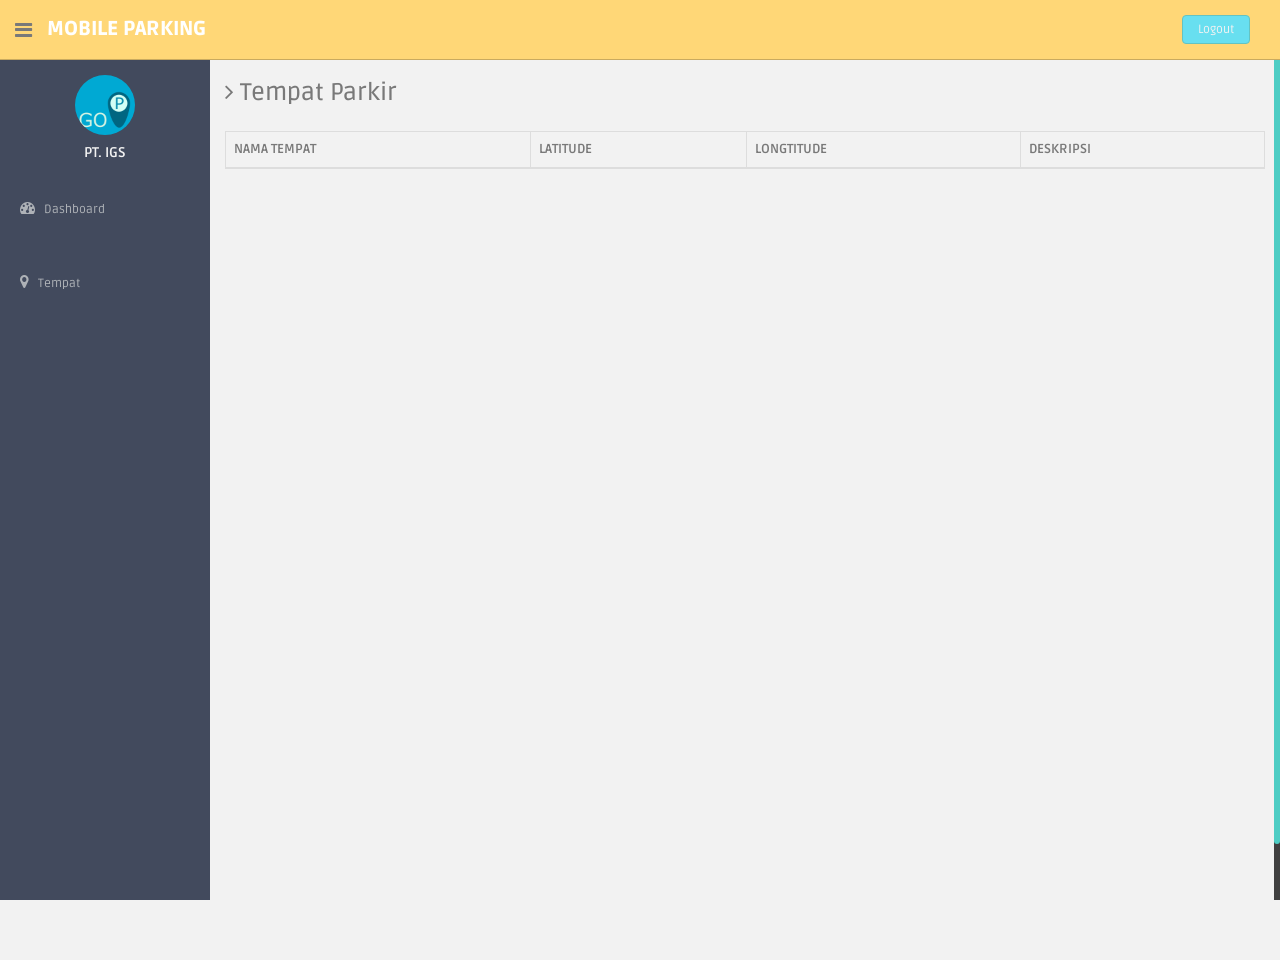
==== index.html @ 45304a5b "First Commit" ====
<!DOCTYPE html>
<html lang="en">
    <head>
        <meta charset="utf-8">
        <meta name="viewport" content="width=device-width, initial-scale=1.0">
        <meta name="description" content="">
        <meta name="author" content="PT. IGS">
        <meta name="keyword" content="Mobile Parking, Mobile, Parking">
        <title>Mobile Parking</title>
        <link href="assets/css/bootstrap.css" rel="stylesheet">
        <link href="assets/font-awesome/css/font-awesome.css" rel="stylesheet" />
        <link href="assets/css/style.css" rel="stylesheet">
        <link href="assets/css/style-responsive.css" rel="stylesheet">
        <link href="components/sweetalert/dist/sweetalert.css" rel="stylesheet">
    </head>

    <body ng-app="mobile_parking">
        <section id="container" >
            <!--header start-->
            <div ng-include="'templates/layout/header.html'"></div>
            <!--header end-->

            <!--sidebar start-->
            <div ng-include="'templates/layout/sidebar.html'"></div>
            <!--sidebar end-->

            <!-- **********************************************************************************************************************************************************
            MAIN CONTENT
            *********************************************************************************************************************************************************** -->
            <!--main content start-->
            <section id="main-content">
                <section class="wrapper site-min-height" ui-view="">
                    
                </section><! --/wrapper -->
            </section><!-- /MAIN CONTENT -->

            <!--main content end-->
        </section>

        <!-- js placed at the end of the document so the pages load faster -->
        <script src="assets/js/jquery.js"></script>
        <script src="components/angular/angular.min.js"></script>
        <script src="components/sweetalert/dist/sweetalert.min.js"></script>
        <script src="components/sweetalert/dist/sweetalert-dev.js"></script>
        <script src="components/angular/angular-ui-router.js"></script>
        <script src="components/angular/angular-resource.min.js"></script>
        <script src="components/angular-animate/angular-animate.min.js"></script>
        <script src="assets/js/bootstrap.min.js"></script>
        <script src="assets/js/jquery-ui-1.9.2.custom.min.js"></script>
        <script src="assets/js/jquery.ui.touch-punch.min.js"></script>
        
        <script src="scripts/app.js"></script>
        <script src="scripts/controllers/HomeControllers.js"></script>
        <script src="scripts/services/HomeServices.js"></script>
        
        <script class="include" type="text/javascript" src="assets/js/jquery.dcjqaccordion.2.7.js"></script>
        <script src="assets/js/jquery.scrollTo.min.js"></script>
        <script src="assets/js/jquery.nicescroll.js" type="text/javascript"></script>
        <script src="assets/js/common-scripts.js"></script>
    </body>
</html>
---- assets/css/style.css ----
/*
Template Name: DASHGUM FREE - Bootstrap 3.2 Admin Theme
Template Version: 1.0
Author: Carlos Alvarez
Website: http://blacktie.co
Premium: http://www.gridgum.com
*/

/* Import fonts */
@import url(http://fonts.googleapis.com/css?family=Ruda:400,700,900);

/* BASIC THEME CONFIGURATION */
body {
    color: #797979;
	background: #f2f2f2;
    font-family: 'Ruda', sans-serif;
    padding: 0px !important;
    margin: 0px !important;
    font-size:13px;
}

ul li {
    list-style: none;
}

a, a:hover, a:focus {
    text-decoration: none;
    outline: none;
}
::selection {

    background: #68dff0;
    color: #fff;
}
::-moz-selection {
    background: #68dff0;
    color: #fff;
}

#container {
    width: 100%;
    height: 100%;
}

/* Bootstrap Modifications */
.modal-header {
	background: #68dff0;
}

.modal-title {
	color: white;
}

.btn-round {
	border-radius: 20px;
	-webkit-border-radius: 20px;
}

.accordion-heading .accordion-toggle {
	display: block;
	cursor: pointer;
	border-top: 1px solid #F5F5F5;
	padding: 5px 0px;
	line-height: 28.75px;
	text-transform: uppercase;
	color: #1a1a1a;
	background-color: #ffffff;
	outline: none !important;
	text-decoration: none;
}	



/*Theme Backgrounds*/

.bg-theme {
	background-color: #68dff0;
}

.bg-theme02 {
	background-color: #ac92ec;
}

.bg-theme03 {
  background-color: #48cfad;
}

.bg-theme04 {
  background-color: #ed5565;
}
/*Theme Buttons*/

.btn-theme {
  color: #fff;
  background-color: #68dff0;
  border-color: #48bcb4;
}
.btn-theme:hover,
.btn-theme:focus,
.btn-theme:active,
.btn-theme.active,
.open .dropdown-toggle.btn-theme {
  color: #fff;
  background-color: #48bcb4;
  border-color: #48bcb4;
}

.btn-theme02 {
  color: #fff;
  background-color: #ac92ec;
  border-color: #967adc;
}
.btn-theme02:hover,
.btn-theme02:focus,
.btn-theme02:active,
.btn-theme02.active,
.open .dropdown-toggle.btn-theme02 {
  color: #fff;
  background-color: #967adc;
  border-color: #967adc;
}

.btn-theme03 {
  color: #fff;
  background-color: #48cfad;
  border-color: #37bc9b;
}
.btn-theme03:hover,
.btn-theme03:focus,
.btn-theme03:active,
.btn-theme03.active,
.open .dropdown-toggle.btn-theme03 {
  color: #fff;
  background-color: #37bc9b;
  border-color: #37bc9b;
}

.btn-theme04 {
  color: #fff;
  background-color: #ed5565;
  border-color: #da4453;
}
.btn-theme04:hover,
.btn-theme04:focus,
.btn-theme04:active,
.btn-theme04.active,
.open .dropdown-toggle.btn-theme04 {
  color: #fff;
  background-color: #da4453;
  border-color: #da4453;
}

.btn-clear-g {
	color: #48bcb4;
	background: transparent;
	border-color: #48bcb4;
}

.btn-clear-g:hover {
	color: white;
}

hr {
  margin-top: 20px;
  margin-bottom: 20px;
  border: 0;
  border-top: 1px solid #797979;
}



/*Helpers*/

.centered {
	text-align: center;
}

.goleft {
	text-align: left;
}

.goright {
	text-align: right;
}

.mt {
	margin-top: 25px;
}

.mb {
	margin-bottom: 25px;
}

.ml {
	margin-left: 5px;
	}

.no-padding {
	padding: 0 !important;
}

.no-margin {
	margin: 0 !important;
}

/*Exclusive Theme Colors Configuration*/

.label-theme {
	background-color: #68dff0;
}

.bg-theme {
	background-color: #68dff0;
}

ul.top-menu > li > .logout {
	color: #f2f2f2;
	font-size: 12px;
	border-radius: 4px;
	-webkit-border-radius: 4px;
	border: 1px solid #64c3c2 !important;
	padding: 5px 15px;
	margin-right: 15px;
	background: #68dff0;
	margin-top: 15px;
}


/*sidebar navigation*/

#sidebar {
    width: 210px;
    height: 100%;
    position: fixed;
    background: #424a5d;
}

#sidebar h5 {
	color: #f2f2f2;
	font-weight: 700;
}

#sidebar ul li {
    position: relative;
}

#sidebar .sub-menu > .sub li  {
    padding-left: 32px;
}

#sidebar .sub-menu > .sub li:last-child {
    padding-bottom: 10px;
}

/*LEFT NAVIGATION ICON*/
.dcjq-icon {
    height:17px;
    width:17px;
    display:inline-block;
    background: url("../img/nav-expand.png") no-repeat top;
    border-radius:3px;
    -moz-border-radius:3px;
    -webkit-border-radius:3px;
    position:absolute;
    right:10px;
    top:15px;
}
.active .dcjq-icon {
    background: url("../img/nav-expand.png") no-repeat bottom;
    border-radius:3px;
    -moz-border-radius:3px;
    -webkit-border-radius:3px;
}
/*---*/

.nav-collapse.collapse {
    display: inline;
}

ul.sidebar-menu , ul.sidebar-menu li ul.sub{
    margin: -2px 0 0;
    padding: 0;
}

ul.sidebar-menu {
    margin-top: 75px;
}

#sidebar > ul > li > ul.sub {
    display: none;
}

#sidebar > ul > li.active > ul.sub, #sidebar > ul > li > ul.sub > li > a {
    display: block;
}

ul.sidebar-menu li ul.sub li{
    background: #424a5d;
    margin-bottom: 0;
    margin-left: 0;
    margin-right: 0;
}

ul.sidebar-menu li ul.sub li:last-child{
    border-radius: 0 0 4px 4px;
    -webkit-border-radius: 0 0 4px 4px;
}

ul.sidebar-menu li ul.sub li a {
    font-size: 12px;
    padding: 6px 0;
    line-height: 35px;
    height: 35px;
    -webkit-transition: all 0.3s ease;
    -moz-transition: all 0.3s ease;
    -o-transition: all 0.3s ease;
    -ms-transition: all 0.3s ease;
    transition: all 0.3s ease;
    color: #aeb2b7;
}

ul.sidebar-menu li ul.sub li a:hover {
	color: white;
	background: transparent;
}

ul.sidebar-menu li ul.sub li.active a {
    color: #68dff0;
    -webkit-transition: all 0.3s ease;
    -moz-transition: all 0.3s ease;
    -o-transition: all 0.3s ease;
    -ms-transition: all 0.3s ease;
    transition: all 0.3s ease;
    display: block;
}

ul.sidebar-menu li{
    /*line-height: 20px !important;*/
    margin-bottom: 5px;
    margin-left:10px;
    margin-right:10px;
}

ul.sidebar-menu li.sub-menu{
    line-height: 15px;
}

ul.sidebar-menu li a span{
    display: inline-block;
}

ul.sidebar-menu li a{
    color: #aeb2b7;
    text-decoration: none;
    display: block;
    padding: 15px 0 15px 10px;
    font-size: 12px;
    outline: none;
    -webkit-transition: all 0.3s ease;
    -moz-transition: all 0.3s ease;
    -o-transition: all 0.3s ease;
    -ms-transition: all 0.3s ease;
    transition: all 0.3s ease;
}

ul.sidebar-menu li a.active, ul.sidebar-menu li a:hover, ul.sidebar-menu li a:focus {
    background: #68dff0;
    color: #fff;
    display: block;

    -webkit-transition: all 0.3s ease;
    -moz-transition: all 0.3s ease;
    -o-transition: all 0.3s ease;
    -ms-transition: all 0.3s ease;
    transition: all 0.3s ease;
}


ul.sidebar-menu li a i {
    font-size: 15px;
    padding-right: 6px;
}

ul.sidebar-menu li a:hover i, ul.sidebar-menu li a:focus i {
    color: #fff;
}

ul.sidebar-menu li a.active i {
    color: #fff;
}


.mail-info, .mail-info:hover {
    margin: -3px 6px 0 0;
    font-size: 11px;
}

/* MAIN CONTENT CONFIGURATION */
#main-content {
    margin-left: 210px;
}

.header, .footer {
    min-height: 60px;
    padding: 0 15px;
}

.header {
    position: fixed;
    left: 0;
    right: 0;
    z-index: 1002;
}

.black-bg {
    background: #ffd777;
    border-bottom: 1px solid #c9aa5f;
}

.wrapper {
    display: inline-block;
    margin-top: 60px;
    padding-left: 15px;
    padding-right: 15px;
    padding-bottom: 15px;
    padding-top: 0px;
    width: 100%;
}

a.logo {
    font-size: 20px;
    color: #ffffff;
    float: left;
    margin-top: 15px;
    text-transform: uppercase;
}

a.logo b {
    font-weight: 900;
}

a.logo:hover, a.logo:focus {
    text-decoration: none;
    outline: none;
}

a.logo span {
    color: #68dff0;
}


/*notification*/
#top_menu .nav > li, ul.top-menu > li {
    float: left;
}

.notify-row {
    float: left;
    margin-top: 15px;
    margin-left: 92px;
}

.notify-row .notification span.label {
    display: inline-block;
    height: 18px;
    width: 20px;
    padding: 5px;
}

ul.top-menu > li > a {
    color: #666666;
    font-size: 16px;
    border-radius: 4px;
    -webkit-border-radius: 4px;
    border:1px solid #666666 !important;
    padding: 2px 6px;
    margin-right: 15px;
}

ul.top-menu > li > a:hover, ul.top-menu > li > a:focus {
    border:1px solid #b6b6b6 !important;
    background-color: transparent !important;
    border-color: #b6b6b6 !important;
    text-decoration: none;
    border-radius: 4px;
    -webkit-border-radius: 4px;
    color: #b6b6b6 !important;
}

.notify-row .badge {
    position: absolute;
    right: -10px;
    top: -10px;
    z-index: 100;
}

.dropdown-menu.extended {
    max-width: 300px !important;
    min-width: 160px !important;
    top: 42px;
    width: 235px !important;
    padding: 0;
    box-shadow: 0 2px 5px rgba(0, 0, 0, 0.176) !important;
    border: none !important;
    border-radius: 4px;
    -webkit-border-radius: 4px;
}

@media screen and (-webkit-min-device-pixel-ratio:0) {
    /* Safari and Chrome */
    .dropdown-menu.extended  {
        box-shadow: 0 2px 8px rgba(0, 0, 0, 0.176) !important;
    };
    }

.dropdown-menu.extended li p {
    background-color: #F1F2F7;
    color: #666666;
    margin: 0;
    padding: 10px;
    border-radius: 4px 4px 0px 0px;
    -webkit-border-radius: 4px 4px 0px 0px;
}

.dropdown-menu.extended li p.green {
    background-color: #68dff0;
    color: #fff;
}

.dropdown-menu.extended li p.yellow {
    background-color: #fcb322;
    color: #fff;
}

.dropdown-menu.extended li a {
    border-bottom: 1px solid #EBEBEB !important;
    font-size: 12px;
    list-style: none;
}

.dropdown-menu.extended li a {
    padding: 15px 10px !important;
    width: 100%;
    display: inline-block;
}

.dropdown-menu.extended li a:hover {
    background-color: #F7F8F9 !important;
    color: #2E2E2E;
}

.dropdown-menu.tasks-bar .task-info .desc {
    font-size: 13px;
    font-weight: normal;
}

.dropdown-menu.tasks-bar .task-info .percent {
    display: inline-block;
    float: right;
    font-size: 13px;
    font-weight: 600;
    padding-left: 10px;
    margin-top: -4px;
}

.dropdown-menu.extended .progress {
    margin-bottom: 0 !important;
    height: 10px;
}

.dropdown-menu.inbox li a .photo img {
    border-radius: 2px 2px 2px 2px;
    float: left;
    height: 40px;
    margin-right: 4px;
    width: 40px;
}

.dropdown-menu.inbox li a .subject {
    display: block;
}

.dropdown-menu.inbox li a .subject .from {
    font-size: 12px;
    font-weight: 600;
}

.dropdown-menu.inbox li a .subject .time {
    font-size: 11px;
    font-style: italic;
    font-weight: bold;
    position: absolute;
    right: 5px;
}

.dropdown-menu.inbox li a .message {
    display: block !important;
    font-size: 11px;
}

.top-nav  {
    margin-top: 7px;
}

.top-nav ul.top-menu > li .dropdown-menu.logout {
    width: 268px !important;

}

.top-nav li.dropdown .dropdown-menu {
    float: right;
    right: 0;
    left: auto;
}

.dropdown-menu.extended.logout > li {
    float: left;
    text-align: center;
    width: 33.3%;
}

.dropdown-menu.extended.logout > li:last-child {
    float: left;
    text-align: center;
    width: 100%;
    background: #a9d96c;
    border-radius: 0 0 3px 3px;
}

.dropdown-menu.extended.logout > li:last-child > a, .dropdown-menu.extended.logout > li:last-child > a:hover {
    color: #fff;
    border-bottom: none !important;
    text-transform: uppercase;
}

.dropdown-menu.extended.logout > li:last-child > a:hover > i{
    color: #fff;
}

.dropdown-menu.extended.logout > li > a {
    color: #a4abbb;
    border-bottom: none !important;
}

.full-width .dropdown-menu.extended.logout > li > a:hover {
    background: none !important;
    color: #50c8ea !important;
}

.dropdown-menu.extended.logout > li > a:hover {
    background: none !important;
}

.dropdown-menu.extended.logout > li > a:hover i {
    color: #50c8ea;
}

.dropdown-menu.extended.logout > li > a i {
    font-size: 17px;
}

.dropdown-menu.extended.logout > li > a > i {
    display: block;
}

.top-nav ul.top-menu > li > a {
    border: 1px solid #eeeeee;
    border-radius: 4px;
    -webkit-border-radius: 4px;
    padding: 6px;
    background: none;
    margin-right: 0;
}
.top-nav ul.top-menu > li {
    margin-left: 10px;
}

.top-nav ul.top-menu > li > a:hover, .top-nav ul.top-menu > li > a:focus {
    border:1px solid #F1F2F7;
    background: #F1F2F7;

}

.top-nav .dropdown-menu.extended.logout {
    top: 50px;
}

.top-nav .nav .caret {
    border-bottom-color: #A4AABA;
    border-top-color: #A4AABA;
}
.top-nav ul.top-menu > li > a:hover .caret {
    border-bottom-color: #000;
    border-top-color: #000;
}

.log-arrow-up {
    background: url("../img/arrow-up.png") no-repeat;
    width: 20px;
    height: 11px;
    position: absolute;
    right: 20px;
    top: -10px;
}

/*----*/

.notify-arrow {
    border-style: solid;
    border-width: 0 9px 9px;
    height: 0;
    margin-top: 0;
    opacity: 0;
    position: absolute;
    left: 7px;
    top: -18px;
    transition: all 0.25s ease 0s;
    width: 0;
    z-index: 10;
    margin-top: 10px;
    opacity: 1;
}

.notify-arrow-yellow {
    border-color: transparent transparent #FCB322;
    border-bottom-color: #FCB322 !important;
    border-top-color: #FCB322 !important;
}
.notify-arrow-green {
    border-color: transparent transparent #68dff0;
    border-bottom-color: #68dff0 !important;
    border-top-color: #68dff0 !important;
}



/*--sidebar toggle---*/

.sidebar-toggle-box {
    float: left;
    padding-right: 15px;
    margin-top: 20px;
}

.sidebar-toggle-box .fa-bars {
    cursor: pointer;
    display: inline-block;
    font-size: 20px;
}


.sidebar-closed > #sidebar > ul {
    display: none;
}

.sidebar-closed #main-content {
    margin-left: 0px;
}

.sidebar-closed #sidebar {
    margin-left: -180px;
}


/* Dash Side */

.ds {
	background: #ffffff;
	padding-top: 20px;
}

.ds h4 {
	font-size: 14px;
	font-weight: 700;
}

.ds h3 {
	color: #ffffff;
	font-size: 16px;
	padding: 0 10px;
	line-height: 60px;
	height: 60px;
	margin: 0;
	background: #ff865c;
	text-align: center;
}

.ds i {
	font-size: 12px;
	line-height: 16px;
}

.ds .desc {
	border-bottom: 1px solid #eaeaea;
	display: inline-block;
	padding: 15px 0;
	width: 100%;
}

.ds .desc:hover {
	background: #f2f2f2;
}

.ds .thumb {
	width: 30px;
	margin: 0 10px 0 20px;
	display: block;
	float: left;
}

.ds .details {
	width: 170px;
	float: left;
}

.ds > .desc p {
	font-size: 11px;
}

.ds p > muted {
	font-size: 9px;
	text-transform: uppercase;
	font-style: italic;
	color: #666666
}

.ds a {
	color: #68dff0;
}

/* LINE ICONS CONFIGURATION */

.mtbox {
	margin-top: 80px;
	margin-bottom: 40px;
}

.box1 {
	padding: 15px;
	text-align: center;
	color: #989898;
	border-bottom: 1px solid #989898;
}

.box1 span {
	font-size: 50px;

}

.box1 h3 {
	text-align: center;
}

.box0:hover .box1 {
	border-bottom: 1px solid #ffffff;
}

.box0 p {
	text-align: center;
	font-size: 12px;
	color: #f2f2f2;
}

.box0:hover p {
	color: #ff865c;
}

.box0:hover {
	background: #ffffff;
	box-shadow: 0 2px 1px rgba(0, 0, 0, 0.2);
}

/* MAIN CHART CONFIGURATION */
.main-chart {
	padding-top: 20px;
}

.mleft {
}

.border-head h3 {
    margin-top: 20px;
    margin-bottom: 20px;
	margin-left: 15px;	
    padding-bottom: 5px;
    font-weight: normal;
    font-size: 18px;
    display: inline-block;
    width: 100%;
    font-weight: 700;
    color: #989898;
}

.custom-bar-chart {
    height: 290px;
    margin-top: 20px;
    margin-left: 20px;
    position: relative;
    border-bottom: 1px solid #c9cdd7;
}

.custom-bar-chart .bar {
    height: 100%;
    position: relative;
    width: 6%;
    margin: 0px 4%;
    float: left;
    text-align: center;
    z-index: 10;
}

.custom-bar-chart .bar .title {
    position: absolute;
    bottom: -30px;
    width: 100%;
    text-align: center;
    font-size: 11px;
}

.custom-bar-chart .bar .value {
    position: absolute;
    bottom: 0;
    background: #ff865c;
    color: #68dff0;
    width: 100%;
    -webkit-border-radius: 5px 5px 0 0;
    -moz-border-radius: 5px 5px 0 0;
    border-radius: 5px 5px 0 0;
    -webkit-transition: all .3s ease;
    -moz-transition: all .3s ease;
    -ms-transition: all .3s ease;
    -o-transition: all .3s ease;
    transition: all .3s ease;
}



.custom-bar-chart .bar .value:hover {
    background: #2f2f2f;
    color: #fff;
}

.y-axis {
    color: #555555;
    position: absolute;
    text-align: left;
    width: 100%;
    font-size: 11px;
}

.y-axis li {
    border-top: 1px dashed #dbdce0;
    display: block;
    height: 58px;
    width: 100%;
}

.y-axis li:last-child {
    border-top: none;
}

.y-axis li span {
    display: block;
    margin: -10px 0 0 -60px;
    padding: 0 10px;
    width: 40px;
}


/*Donut Chart Main Page Conf*/
.donut-main {
	display: block;
	text-align: center;
}

.donut-main h4 {
	font-weight: 700;
	font-size: 16px;
}

/* *************************************************************************************
PANELS CONFIGURATIONS
*************************************************************************************** */

/*Panel Size*/

.pn {
	height: 250px;
	box-shadow: 0 2px 1px rgba(0, 0, 0, 0.2);
}

.pn:hover {
	box-shadow: 2px 3px 2px rgba(0, 0, 0, 0.3);
	
}

/*Grey Panel*/

.grey-panel {
	text-align: center;
	background: #dfdfe1;
}
.grey-panel .grey-header {
	background: #ccd1d9;
	padding: 3px;
	margin-bottom: 15px;
}
.grey-panel h5 {
	font-weight: 200;
	margin-top: 10px;
}
.grey-panel p {
	margin-left: 5px;
}
/* Specific Conf for Donut Charts*/
.donut-chart p {
	margin-top: 5px;
	font-weight: 700;
	margin-left: 15px;
}
.donut-chart h2 {
	font-weight: 900;
	color: #FF6B6B;
	font-size: 38px;
}

/* Dark Blue*/

.darkblue-panel {
	text-align: center;
	background: #444c57;
}
.darkblue-panel .darkblue-header {
	background: transparent;
	padding: 3px;
	margin-bottom: 15px;
}
.darkblue-panel h1 {
	color: #f2f2f2;
}
.darkblue-panel h5 {
	font-weight: 200;
	margin-top: 10px;
	color: white;
}
.darkblue-panel footer {
	color: white;
}
.darkblue-panel footer h5 {
	margin-left:10px; 
	margin-right: 10px;
	font-weight: 700;
}

/*Green Panel*/
.green-panel {
	text-align: center;
	background: #68dff0;
}
.green-panel .green-header {
	background: #43b1a9;
	padding: 3px;
	margin-bottom: 15px;
}
.green-panel h5 {
	color: white;
	font-weight: 200;
	margin-top: 10px;
}
.green-panel h3 {
	color: white;
	font-weight: 100;
}
.green-panel p {
	color: white;
}

/*White Panel */
.white-panel {
	text-align: center;
	background: #ffffff;
	color: #ccd1d9;
}

.white-panel p {
	margin-top: 5px;
	font-weight: 700;
	margin-left: 15px;
}
.white-panel .white-header {
	background: #f4f4f4;
	padding: 3px;
	margin-bottom: 15px;
	color: #c6c6c6;
}
.white-panel .small {
	font-size: 10px;
	color: #ccd1d9;
}

.white-panel i {
	color: #68dff0;
	padding-right: 4px;
	font-size: 14px;
}

/*STOCK CARD Panel*/
.card {
  background: white;
  box-shadow: 0 2px 1px rgba(0, 0, 0, 0.2);
  margin-bottom: 1em; 
  height: 250px;
}
.stock .stock-chart {
  background: #00c5de;
}
.stock .stock-chart #chart {
    height: 10.7em;
    background: url(http://i.imgbox.com/abmuNQx2) center bottom no-repeat; 
}    
.stock .current-price {
  background: #1d2122;
  padding: 10px; 
}
.stock .current-price .info abbr {
    display: block;
    color: #f8f8f8;
    font-size: 1.5em;
    font-weight: 600;
    margin-top: 0.18em;
}
.stock .current-price .changes {
    text-align: right; 
}
.stock .changes .up {
	color: #4fd98b
}
.stock .current-price .changes .value {
      font-size: 1.8em;
      font-weight: 700; 
}
.stock .summary {
    color: #2f2f2f;
    display: block;
    background: #f2f2f2;
    padding: 10px;
	text-align: center;
}
.stock .summary strong {
	font-weight: 900;
	font-size: 14px;
}

/*Content Panel*/
.content-panel {
	background: #ffffff;
	box-shadow: 0px 3px 2px #aab2bd;
	padding-top: 15px;
	padding-bottom: 5px;
}
.content-panel h4 {
	margin-left: 10px;
}

/*WEATHER PANELS*/

/* Weather 1 */
.weather {
	background: url(../img/weather.jpg) no-repeat center top;
	text-align: center;
	background-position: center center;
}
.weather i {
	color: white;
	margin-top: 45px;
}
.weather h2 {
	color: white;
	font-weight: 900;
}
.weather h4 {
	color: white;
	font-weight: 900;
	letter-spacing: 1px;
}

/* Weather 2 */
.weather-2 {
	background: #e9f0f4;
}
.weather-2 .weather-2-header {
	background: #54bae6;
	padding-top: 5px;
	margin-bottom: 5px;
}
.weather-2 .weather-2-header p {
	color: white;
	margin-left: 5px;
	margin-right: 5px;
}
.weather-2 .weather-2-header p small {
	font-size: 10px;
}
.weather-2 .data {
	margin-right: 10px;
	margin-left: 10px;
	color: #272b34;
}
.weather-2 .data h5 {
	margin-top: 0px;
	font-weight: lighter;
}
.weather-2 .data h1{
	margin-top: 2px;
}

/* Weather 3 */
.weather-3 {
	background: #ffcf00;
}

.weather-3 i {
	color: white;
	margin-top: 30px;
	font-size: 70px;
}
.weather-3 h1 {
	margin-top: 10px;
	color: white;
	font-weight: 900;
}
.weather-3 .info {
	background: #f2f2f2;
}
.weather-3 .info i {
	font-size: 15px;
	color: #c2c2c2;
	margin-bottom: 0px;
	margin-top: 10px;
}
.weather-3 .info h3 {
	font-weight: 900;
	margin-bottom: 0px;
}
.weather-3 .info p {
	margin-left: 10px;
	margin-right: 10px;
	margin-bottom: 16px;
	color: #c2c2c2;
	font-size: 15px;
	font-weight: 700;
}


/*Twitter Panel*/
.twitter-panel {
	background: #4fc1e9;
	text-align: center;
}
.twitter-panel i {
	color: white;
	margin-top: 40px;
}
.twitter-panel p {
	color: #f5f5f5;
	margin: 10px;
}
.twitter-panel .user {
	color: white;
	font-weight: 900;
}


/* Instagram Panel*/
.instagram-panel {
	background: url(../img/instagram.jpg) no-repeat center top;
	text-align: center;
	background-position: center center;
}
.instagram-panel i {
	color: white;
	margin-top: 35px;
}
.instagram-panel p {
	margin: 5px;
	color: white;
}

/* Product Panel */
.product-panel {
	background: #dadad2;
	text-align: center;
	padding-top: 50px;
	height: 100%;
}

/* Product Panel 2*/
.product-panel-2 {
	background: #dadad2;
	text-align: center;
}
.product-panel-2 .badge {
	position: absolute;
	top: 20px;
	left: 35px;
}
.badge-hot {
	background: #ed5565;
	width: 70px;
	height: 70px;
	line-height: 70px;
	font-size: 18px;
	color: #fff;
	text-align: center;
	border-radius: 100%;
}

/* Soptify Panel */
#spotify {
	background: url(../img/lorde.jpg) no-repeat center top;
	margin-top: -15px;
	background-attachment: relative;
	background-position: center center;
	min-height: 220px;
	width: 100%;
    -webkit-background-size: 100%;
    -moz-background-size: 100%;
    -o-background-size: 100%;
    background-size: 100%;
    -webkit-background-size: cover;
    -moz-background-size: cover;
    -o-background-size: cover;
    background-size: cover;
}
#spotify .btn-clear-g {
	top: 15%;
	right: 10px;
	position: absolute;
	margin-top: 5px;
}
#spotify .sp-title {
	bottom: 15%;
	left: 25px;
	position: absolute;
	color: #efefef;
}
#spotify .sp-title h3 {
	font-weight: 900;
}
#spotify .play{
	bottom: 18%;
	right: 25px;
	position: absolute;
	color: #efefef;
	font-size: 20px
}
.followers {
	margin-left: 5px;
	margin-top: 5px;
}

/* BLOG PANEL */
#blog-bg {
	background: url(../img/blog-bg.jpg) no-repeat center top;
	margin-top: -15px;
	background-attachment: relative;
	background-position: center center;
	min-height: 150px;
	width: 100%;
    -webkit-background-size: 100%;
    -moz-background-size: 100%;
    -o-background-size: 100%;
    background-size: 100%;
    -webkit-background-size: cover;
    -moz-background-size: cover;
    -o-background-size: cover;
    background-size: cover;
}
#blog-bg .badge {
	position: absolute;
	top: 20px;
	left: 35px;
}
.badge-popular {
	background: #3498db;
	width: 70px;
	height: 70px;
	line-height: 70px;
	font-size: 13px;
	color: #fff;
	text-align: center;
	border-radius: 100%;
}
.blog-title {
	background: rgba(0,0,0,0.5);
	bottom: 100px;
	padding: 6px;
	color: white;
	font-weight: 700;
	position: absolute;
	display: block;
	width: 120px;
}
.blog-text {
	margin-left: 8px;
	margin-right: 8px;
	margin-top: 15px;
	font-size: 12px;
}

/* Calendar Configuration */
#calendar {
	color: white;
	padding: 0px !important;
}
.calendar-month-header {
	background: #43b1a9;
}

/* TODO PANEL */
.steps{
  display: block;
}
.steps input[type=checkbox] {
  display: none;
}
.steps input[type=submit]{
  background: #f1783c;
  border: none;
  padding: 0px;
  margin: 0 auto;
  width: 100%;
  height: 55px;
  color: white;
  text-transform: uppercase;
  font-weight: 900;
  font-size: 11px;
  letter-spacing: 1px;
  cursor: pointer;
  transition: background 0.5s ease
}
.steps input[type=submit]:hover{
  background: #8fde9c;
}
.steps label{
  background: #393D40;
  height: 65px;
  line-height: 65px;
  width: 100%;
  display: block;
  border-bottom: 1px solid #44494e;
  color: #889199;
  text-transform: uppercase;
  font-weight: 900;
  font-size: 11px;
  letter-spacing: 1px;
  text-indent: 52px;
  cursor: pointer;
  transition: all 0.7s ease;
  margin: 0px;
}
.steps label:before{
  content:"";
  width: 12px;
  height: 12px;
  display: block;
  position: absolute;
  margin: 26px 0px 0px 18px;
  border-radius: 100%;
  transition: border 0.7s ease
}
.steps label:hover{
  background: #2B2E30;
  color: #46b7e5
}
.steps label:hover:before{
  border: 1px solid #46b7e5;
}
#op1:checked ~ label[for=op1]:before,
#op2:checked ~ label[for=op2]:before,
#op3:checked ~ label[for=op3]:before{
  border: 2px solid #96c93c;
  background: url('[data-uri]') no-repeat center center;
}

/* PROFILE PANELS */
/* Profile 01*/
#profile-01 {
	background: url(../img/profile-01.jpg) no-repeat center top;
	margin-top: -15px;
	background-attachment: relative;
	background-position: center center;
	min-height: 150px;
	width: 100%;
    -webkit-background-size: 100%;
    -moz-background-size: 100%;
    -o-background-size: 100%;
    background-size: 100%;
    -webkit-background-size: cover;
    -moz-background-size: cover;
    -o-background-size: cover;
    background-size: cover;
}
#profile-01 h3 {
	color: white;
	padding-top: 50px;
	margin: 0px;
	text-align: center;
}
#profile-01 h6 {
	color: white;
	text-align: center;
	margin-bottom: 0px;
	font-weight: 900;
}
.profile-01 {
	background: #68dff0;
	height: 50px;
}
.profile-01:hover {
	background: #2f2f2f;
  -webkit-transition: background-color 0.6s;
  -moz-transition: background-color 0.6s;
  -o-transition: background-color 0.6s;
  transition: background-color 0.6s;
  cursor: pointer;
}
.profile-01 p {
	color: white;
	padding-top: 15px;
	font-weight: 400;
	font-size: 15px;
}

/* Profile 02*/
#profile-02 {
	background: url(../img/profile-02.jpg) no-repeat center top;
	margin-top: -15px;
	background-attachment: relative;
	background-position: center center;
	min-height: 200px;
	width: 100%;
    -webkit-background-size: 100%;
    -moz-background-size: 100%;
    -o-background-size: 100%;
    background-size: 100%;
    -webkit-background-size: cover;
    -moz-background-size: cover;
    -o-background-size: cover;
    background-size: cover;
}
#profile-02 .user {
	padding-top: 40px;
	text-align: center;
}
#profile-02 h4 {
	color: white;
	margin:0px;
	padding-top: 8px;
}
.pr2-social a {
	color: #cdcdcd;
}
.pr2-social a:hover {
	color: #68dff0;
}
.pr2-social i {
	margin-top: 15px;
	margin-right: 12px;
	font-size: 20px;
}


/*spark line*/
.chart {
    display: inline-block;
    text-align: center;
    width: 100%;
}
.chart .heading {
    text-align: left;
}
.chart .heading span {
    display: block;
}
.panel.green-chart .chart-tittle {
    font-size: 16px;
    padding: 15px;
    display: inline-block;
    font-weight:normal;
    background: #99c262;
    width: 100%;
    -webkit-border-radius: 0px 0px 4px 4px;
    border-radius: 0px 0px 4px 4px;
}
#barchart {
    margin-bottom: -15px;
    display: inline-block;
}
.panel.green-chart .chart-tittle .value {
    float: right;
    color: #c0f080;
}
.panel.green-chart {
    background: #a9d96c;
    color: #fff;
}
.panel.terques-chart {
    background: transparent;
    color: #797979;
}
.panel.terques-chart .chart-tittle .value {
    float: right;
    color: #fff;
}
.panel.terques-chart .chart-tittle .value a {
    color: #2f2f2f;
    font-size: 12px;
}
.panel.terques-chart .chart-tittle .value a:hover, .panel.terques-chart .chart-tittle .value a.active {
    color: #68dff0;
    font-size: 12px;
}
.panel.terques-chart .chart-tittle {
    font-size: 16px;
    padding: 15px;
    display: inline-block;
    font-weight:normal;
    background: #39b7ac;
    width: 100%;
    -webkit-border-radius: 0px 0px 4px 4px;
    border-radius: 0px 0px 4px 4px;
}
.inline-block {
    display: inline-block;
}

/* showcase background */
.showback {
	background: #ffffff;
	padding: 15px;
	margin-bottom: 15px;
	box-shadow: 0px 3px 2px #aab2bd;
}



/* Calendar Events - Calendar.html*/
.external-event {
	cursor: move;
	display: inline-block !important;
	margin-bottom: 7px !important;
	margin-right: 7px !important;
	padding: 10px;
}

.drop-after {
	padding-top: 15px;
	margin-top: 15px;
	border-top: 1px solid #ccc;
}

.fc-state-default, .fc-state-default .fc-button-inner {
	background: #f2f2f2;
}

.fc-state-active .fc-button-inner {
	background: #FFFFFF;
}

/* Gallery Configuration */
.photo-wrapper {
  display: block;
  position: relative;
  overflow: hidden;
  background-color: #68dff0;
  -webkit-transition: background-color 0.4s;
  -moz-transition: background-color 0.4s;
  -o-transition: background-color 0.4s;
  transition: background-color 0.4s;
}
.project .overlay {
  position: absolute;
  text-align: center;
  color: #fff;
  opacity: 0;
  filter: alpha(opacity=0);
  -webkit-transition: opacity 0.4s;
  -moz-transition: opacity 0.4s;
  -o-transition: opacity 0.4s;
  transition: opacity 0.4s;
  
}

.project:hover .photo-wrapper {
  background-color: #68dff0;
	background-image:url(../img/zoom.png);
	background-repeat:no-repeat;
	background-position:center;
	top: 0;
	bottom: 0;
	left: 0;
	right: 0;
	position: relative;
}
.project:hover .photo {
  opacity: 10;
  filter: alpha(opacity=4000);
  opacity: 0.1;
  filter: alpha(opacity=40);
}
.project:hover .overlay {
  opacity: 100;
  filter: alpha(opacity=10000);
  opacity: 1;
  filter: alpha(opacity=100);
}



/* EZ Checklist */
.ez-checkbox {
	margin-right: 5px;
}

.ez-checkbox, .ez-radio {
	height: 20px;
	width: 20px;
}

.brand-highlight {
background: #fffbcc !important;
}


/* FORMS CONFIGURATION */
.form-panel {
	background: #ffffff;
	margin: 10px;
	padding: 10px;
	box-shadow: 0px 3px 2px #aab2bd;
	text-align: left;
}

label {
	font-weight: 400;
}

.form-horizontal.style-form .form-group {
	border-bottom: 1px solid #eff2f7;
	padding-bottom: 15px;
	margin-bottom: 15px;
}

.round-form {
	border-radius: 500px;
	-webkit-border-radius: 500px;
}

@media (min-width: 768px) {
		.form-horizontal .control-label {
		text-align: left;
	}
}

#focusedInput {
	border: 1px solid #ed5565;
	box-shadow: none;
}

.add-on {
	float: right;
	margin-top: -37px;
	padding: 3px;
	text-align: center;
}

.add-on .btn {
	height: 34px;
}

/* TOGGLE CONFIGURATION */
.has-switch {
    border-radius: 30px;
    -webkit-border-radius: 30px;
    display: inline-block;
    cursor: pointer;
    line-height: 1.231;
    overflow: hidden;
    position: relative;
    text-align: left;
    width: 80px;
    -webkit-mask: url('../img/mask.png') 0 0 no-repeat;
    mask: url('../img/mask.png') 0 0 no-repeat;
    -webkit-user-select: none;
    -moz-user-select: none;
    -ms-user-select: none;
    -o-user-select: none;
    user-select: none;
}
.has-switch.deactivate {
    opacity: 0.5;
    filter: alpha(opacity=50);
    cursor: default !important;
}
.has-switch.deactivate label,
.has-switch.deactivate span {
    cursor: default !important;
}
.has-switch > div {
    width: 162%;
    position: relative;
    top: 0;
}
.has-switch > div.switch-animate {
    -webkit-transition: left 0.25s ease-out;
    -moz-transition: left 0.25s ease-out;
    -o-transition: left 0.25s ease-out;
    transition: left 0.25s ease-out;
    -webkit-backface-visibility: hidden;
}
.has-switch > div.switch-off {
    left: -63%;
}
.has-switch > div.switch-off label {
    background-color: #7f8c9a;
    border-color: #bdc3c7;
    -webkit-box-shadow: -1px 0 0 rgba(255, 255, 255, 0.5);
    -moz-box-shadow: -1px 0 0 rgba(255, 255, 255, 0.5);
    box-shadow: -1px 0 0 rgba(255, 255, 255, 0.5);
}
.has-switch > div.switch-on {
    left: 0%;
}
.has-switch > div.switch-on label {
    background-color: #41cac0;
}
.has-switch input[type=checkbox] {
    display: none;
}
.has-switch span {
    cursor: pointer;
    font-size: 14.994px;
    font-weight: 700;
    float: left;
    height: 29px;
    line-height: 19px;
    margin: 0;
    padding-bottom: 6px;
    padding-top: 5px;
    position: relative;
    text-align: center;
    width: 50%;
    z-index: 1;
    -webkit-box-sizing: border-box;
    -moz-box-sizing: border-box;
    box-sizing: border-box;
    -webkit-transition: 0.25s ease-out;
    -moz-transition: 0.25s ease-out;
    -o-transition: 0.25s ease-out;
    transition: 0.25s ease-out;
    -webkit-backface-visibility: hidden;
}
.has-switch span.switch-left {
    border-radius: 30px 0 0 30px;
    background-color: #2A3542;
    color: #41cac0;
    border-left: 1px solid transparent;
}
.has-switch span.switch-right {
    border-radius: 0 30px 30px 0;
    background-color: #bdc3c7;
    color: #ffffff;
    text-indent: 7px;
}
.has-switch span.switch-right [class*="fui-"] {
    text-indent: 0;
}
.has-switch label {
    border: 4px solid #2A3542;
    border-radius: 50%;
    -webkit-border-radius: 50%;
    float: left;
    height: 29px;
    margin: 0 -21px 0 -14px;
    padding: 0;
    position: relative;
    vertical-align: middle;
    width: 29px;
    z-index: 100;
    -webkit-transition: 0.25s ease-out;
    -moz-transition: 0.25s ease-out;
    -o-transition: 0.25s ease-out;
    transition: 0.25s ease-out;
    -webkit-backface-visibility: hidden;
}
.switch-square {
    border-radius: 6px;
    -webkit-border-radius: 6px;
    -webkit-mask: url('../img/mask.png') 0 0 no-repeat;
    mask: url('../img/mask.png') 0 0 no-repeat;
}
.switch-square > div.switch-off label {
    border-color: #7f8c9a;
    border-radius: 6px 0 0 6px;
}
.switch-square span.switch-left {
    border-radius: 6px 0 0 6px;
}
.switch-square span.switch-left [class*="fui-"] {
    text-indent: -10px;
}
.switch-square span.switch-right {
    border-radius: 0 6px 6px 0;
}
.switch-square span.switch-right [class*="fui-"] {
    text-indent: 5px;
}
.switch-square label {
    border-radius: 0 6px 6px 0;
    border-color: #41cac0;
}



/*LOGIN CONFIGURATION PAGE*/
.form-login {
	max-width: 330px;
	margin: 100px auto 0;
	background: #fff;
	border-radius: 5px;
	-webkit-border-radius: 5px;
}

.form-login h2.form-login-heading {
	margin: 0;
	padding: 25px 20px;
	text-align: center;
	background: #68dff0;
	border-radius: 5px 5px 0 0;
	-webkit-border-radius: 5px 5px 0 0;
	color: #fff;
	font-size: 20px;
	text-transform: uppercase;
	font-weight: 300;
}
.login-wrap {
	padding: 20px;
}
.login-wrap .registration {
	text-align: center;
}
.login-social-link {
	display: block;
	margin-top: 20px;
	margin-bottom: 15px;
}


/*LOCK SCREEN CONF*/
#showtime {
	width: 100%;
	color: #fff;
	font-size: 90px;
	margin-bottom: 30px;
	margin-top: 250px;
	display: inline-block;
	text-align: center;
	font-weight: 400;
}

.lock-screen {
	text-align: center;
}

.lock-screen a {
	color: white;
}

.lock-screen a:hover {
	color: #48cfad
}

.lock-screen i {
	font-size: 60px;
}

.lock-screen .modal-content {
	position: relative;
	background-color: #f2f2f2;
	background-clip: padding-box;
	border: 1px solid #999;
	border: 1px solid rgba(0, 0, 0, .2);
	border-radius: 5px;
}


.btn-facebook {
  color: #fff;
  background-color: #5193ea;
  border-color: #2775e2;
}
.btn-facebook:hover,
.btn-facebook:focus,
.btn-facebook:active,
.btn-facebook.active,
.open .dropdown-toggle.btn-facebook {
  color: #fff;
  background-color: #2775e2;
  border-color: #2775e2;
}

.btn-twitter {
  color: #fff;
  background-color: #44ccfe;
  border-color: #2bb4e8;
}
.btn-twitter:hover,
.btn-twitter:focus,
.btn-twitter:active,
.btn-twitter.active,
.open .dropdown-toggle.btn-twitter {
  color: #fff;
  background-color: #2bb4e8;
  border-color: #2bb4e8;
}


/*badge*/
.badge.bg-primary {
    background: #8075c4;
}

.badge.bg-success {
    background: #a9d86e;
}

.badge.bg-warning {
    background: #FCB322;
}

.badge.bg-important {
    background: #ff6c60;
}

.badge.bg-info {
    background: #41cac0;
}

.badge.bg-inverse {
    background: #2A3542;
}


/*easy pie chart*/
.easy-pie-chart {
    display: inline-block;
    padding: 30px 0;
}

.chart-info, .chart-info .increase, .chart-info .decrease {
    display: inline-block;
}

.chart-info {
    width: 100%;
    margin-bottom:5px;
}

.chart-position {
    margin-top: 70px;
}

.chart-info span {
    margin: 0 3px;
}

.chart-info .increase {
    background: #ff6c60;
    width: 10px;
    height: 10px;
}

.chart-info .decrease {
    background: #f2f2f2;
    width: 10px;
    height: 10px;
}

.panel-footer.revenue-foot {
    background-color: #e6e7ec;
    -webkit-border-radius: 0px 0px 4px 4px;
    border-radius: 0px 0px 4px 4px;
    border: none;
    padding: 0;
    width: 100%;
    display: inline-block;
}

@media screen and (-webkit-min-device-pixel-ratio:0) {
    /* Safari and Chrome */
    .panel-footer.revenue-foot {
        margin-bottom: -4px;
    };
    }


.panel-footer.revenue-foot ul  {
    margin: 0;
    padding: 0;
    width: 100%;
    display: inline-flex;
}

.panel-footer.revenue-foot ul li {
    float: left;
    width: 33.33%;
}

.panel-footer.revenue-foot ul li.first a:hover, .panel-footer.revenue-foot ul li.first a {
    -webkit-border-radius: 0px 0px 0px 4px;
    border-radius: 0px 0px 0px 4px;
}

.panel-footer.revenue-foot ul li.last a:hover, .panel-footer.revenue-foot ul li.last a {
    -webkit-border-radius: 0px 0px 4px 0px;
    border-radius: 0px 0px 4px 0px;
    border-right: none;

}

.panel-footer.revenue-foot ul li a{
    display: inline-block;
    width: 100%;
    padding: 14px 15px;
    text-align: center;
    border-right: 1px solid #d5d8df;
    color: #797979;
}

.panel-footer.revenue-foot ul li a:hover, .panel-footer.revenue-foot ul li.active a {
    background: #fff;
    position: relative;
}

.panel-footer.revenue-foot ul li a i {
    color: #c6cad5;
    display: block;
    font-size: 16px;
}
.panel-footer.revenue-foot ul li a:hover i, .panel-footer.revenue-foot ul li.active a i {
    color: #ff6c60;
    display: block;
    font-size: 16px;
}


/*flot chart*/
.flot-chart .chart, .flot-chart .pie, .flot-chart .bars {
    height: 300px;
}

/*todolist*/
#sortable {
    list-style-type: none;
    margin: 0 0 20px 0;
    padding: 0;
    width: 100%;
}
#sortable li {
    padding-left: 3em;
    font-size: 12px;
}
#sortable li i {
    position: absolute;
    left:6px;
    padding:4px 10px 0 10px;
    cursor: pointer;
}

#sortable li input[type=checkbox]{
    margin-top: 0;
}

.ui-sortable > li {
    padding: 15px 0 15px 35px !important ;
    position: relative;
    background: #f5f6f8;
    margin-bottom: 2px;
    border-bottom   : none !important;
}

.ui-sortable li.list-primary {
    border-left: 3px solid #41CAC0;
}

.ui-sortable li.list-success {
    border-left: 3px solid #78CD51;
}

.ui-sortable li.list-danger {
    border-left: 3px solid #FF6C60;
}

.ui-sortable li.list-warning {
    border-left: 3px solid #F1C500;
}

.ui-sortable li.list-info {
    border-left: 3px solid #58C9F3;
}

.ui-sortable li.list-inverse {
    border-left: 3px solid #BEC3C7;
}

/*footer*/
.site-footer {
    background: #68dff0;
    color: #fff;
    padding: 10px 0;
}


.go-top {
    margin-right: 1%;
    float: right;
    background: rgba(255,255,255,.5);
    width: 20px;
    height: 20px;
    border-radius: 50%;
    -webkit-border-radius: 50%;
}

.go-top i {
    color: #2A3542;
}

.site-min-height {
    min-height: 900px;
}
---- assets/css/style-responsive.css ----
@media (min-width: 980px) {
    /*-----*/
    .custom-bar-chart {
        margin-bottom: 40px;
    }

}

@media (min-width: 768px) and (max-width: 979px) {

    /*-----*/
    .custom-bar-chart {
        margin-bottom: 40px;
    }

    /*chat room*/


}

@media (max-width: 768px) {

    .header {
        position: absolute;
    }

    /*sidebar*/

    #sidebar {
        height: auto;
        overflow: hidden;
        position: absolute;
        width: 100%;
        z-index: 1001;
    }


    /* body container */
    #main-content {
        margin: 0px!important;
        position: none !important;
    }

    #sidebar > ul > li > a > span {
        line-height: 35px;
    }

    #sidebar > ul > li {
        margin: 0 10px 5px 10px;
    }
    #sidebar > ul > li > a {
        height:35px;
        line-height:35px;
        padding: 0 10px;
        text-align: left;
    }
    #sidebar > ul > li > a i{
        /*display: none !important;*/
    }

    #sidebar ul > li > a .arrow, #sidebar > ul > li > a .arrow.open {
        margin-right: 10px;
        margin-top: 15px;
    }

    #sidebar ul > li.active > a .arrow, #sidebar ul > li > a:hover .arrow, #sidebar ul > li > a:focus .arrow,
    #sidebar > ul > li.active > a .arrow.open, #sidebar > ul > li > a:hover .arrow.open, #sidebar > ul > li > a:focus .arrow.open{
        margin-top: 15px;
    }

    #sidebar > ul > li > a, #sidebar > ul > li > ul.sub > li {
        width: 100%;
    }
    #sidebar > ul > li > ul.sub > li > a {
        background: transparent !important ;
    }
    #sidebar > ul > li > ul.sub > li > a:hover {
        
    }


    /* sidebar */
    #sidebar {
        margin: 0px !important;
    }

    /* sidebar collabler */
    #sidebar .btn-navbar.collapsed .arrow {
        display: none;
    }

    #sidebar .btn-navbar .arrow {
        position: absolute;
        right: 35px;
        width: 0;
        height: 0;
        top:48px;
        border-bottom: 15px solid #282e36;
        border-left: 15px solid transparent;
        border-right: 15px solid transparent;
    }


    /*---------*/

    .modal-footer .btn {
        margin-bottom: 0px !important;
    }

    .btn {
        margin-bottom: 5px;
    }


    /* full calendar fix */
    .fc-header-right {
        left:25px;
        position: absolute;
    }

    .fc-header-left .fc-button {
        margin: 0px !important;
        top: -10px !important;
    }

    .fc-header-right .fc-button {
        margin: 0px !important;
        top: -50px !important;
    }

    .fc-state-active, .fc-state-active .fc-button-inner, .fc-state-hover, .fc-state-hover .fc-button-inner {
        background: none !important;
        color: #FFFFFF !important;
    }

    .fc-state-default, .fc-state-default .fc-button-inner {
        background: none !important;
    }

    .fc-button {
        border: none !important;
        margin-right: 2px;
    }

    .fc-view {
        top: 0px !important;
    }

    .fc-button .fc-button-inner {
        margin: 0px !important;
        padding: 2px !important;
        border: none !important;
        margin-right: 2px !important;
        background-color: #fafafa !important;
        background-image: -moz-linear-gradient(top, #fafafa, #efefef) !important;
        background-image: -webkit-gradient(linear, 0 0, 0 100%, from(#fafafa), to(#efefef)) !important;
        background-image: -webkit-linear-gradient(top, #fafafa, #efefef) !important;
        background-image: -o-linear-gradient(top, #fafafa, #efefef) !important;
        background-image: linear-gradient(to bottom, #fafafa, #efefef) !important;
        filter: progid:dximagetransform.microsoft.gradient(startColorstr='#fafafa', endColorstr='#efefef', GradientType=0) !important;
        -webkit-box-shadow: 0 1px 0px rgba(255, 255, 255, .8) !important;
        -moz-box-shadow: 0 1px 0px rgba(255, 255, 255, .8) !important;
        box-shadow: 0 1px 0px rgba(255, 255, 255, .8) !important;
        -webkit-border-radius: 3px !important;
        -moz-border-radius: 3px !important;
        border-radius: 3px !important;
        color: #646464 !important;
        border: 1px solid #ddd !important;
        text-shadow: 0 1px 0px rgba(255, 255, 255, .6) !important;
        text-align: center;
    }

    .fc-button.fc-state-disabled .fc-button-inner {
        color: #bcbbbb !important;
    }

    .fc-button.fc-state-active .fc-button-inner {
        background-color: #e5e4e4 !important;
        background-image: -moz-linear-gradient(top, #e5e4e4, #dddcdc) !important;
        background-image: -webkit-gradient(linear, 0 0, 0 100%, from(#e5e4e4), to(#dddcdc)) !important;
        background-image: -webkit-linear-gradient(top, #e5e4e4, #dddcdc) !important;
        background-image: -o-linear-gradient(top, #e5e4e4, #dddcdc) !important;
        background-image: linear-gradient(to bottom, #e5e4e4, #dddcdc) !important;
        filter: progid:dximagetransform.microsoft.gradient(startColorstr='#e5e4e4', endColorstr='#dddcdc', GradientType=0) !important;
    }

    .fc-content {
        margin-top: 50px;
    }

    .fc-header-title h2 {
        line-height: 40px !important;
        font-size: 12px !important;
    }

    .fc-header {
        margin-bottom:0px !important;
    }

    /*--*/

    /*.chart-position {*/
        /*margin-top: 0px;*/
    /*}*/

    .stepy-titles li {
        margin: 10px 3px;
    }

    /*-----*/
    .custom-bar-chart {
        margin-bottom: 40px;
    }

    /*menu icon plus minus*/
    .dcjq-icon {
        top: 10px;
    }
    ul.sidebar-menu li ul.sub li a {
        padding: 0;
    }

    /*---*/

    .img-responsive {
        width: 100%;
    }

}



@media (max-width: 480px) {

    .notify-row, .search, .dont-show , .inbox-head .sr-input, .inbox-head .sr-btn{
        display: none;
    }

    #top_menu .nav > li, ul.top-menu > li {
        float: right;
    }
    .hidden-phone {
        display: none !important;
    }

    .chart-position {
       margin-top: 0px;
     }

    .navbar-inverse .navbar-toggle:hover, .navbar-inverse .navbar-toggle:focus {
        background-color: #ccc;
        border-color:#ccc ;
    }

}

@media (max-width:320px) {
    .login-social-link a {
        padding: 15px 17px !important;
    }

    .notify-row, .search, .dont-show, .inbox-head .sr-input, .inbox-head .sr-btn {
        display: none;
    }

    #top_menu .nav > li, ul.top-menu > li {
        float: right;
    }

    .hidden-phone {
        display: none !important;
    }

    .chart-position {
        margin-top: 0px;
    }

    .lock-wrapper {
        margin: 10% auto;
        max-width: 310px;
    }
    .lock-input {
        width: 82%;
    }

    .cmt-form {
        display: inline-block;
        width: 75%;
    }

}
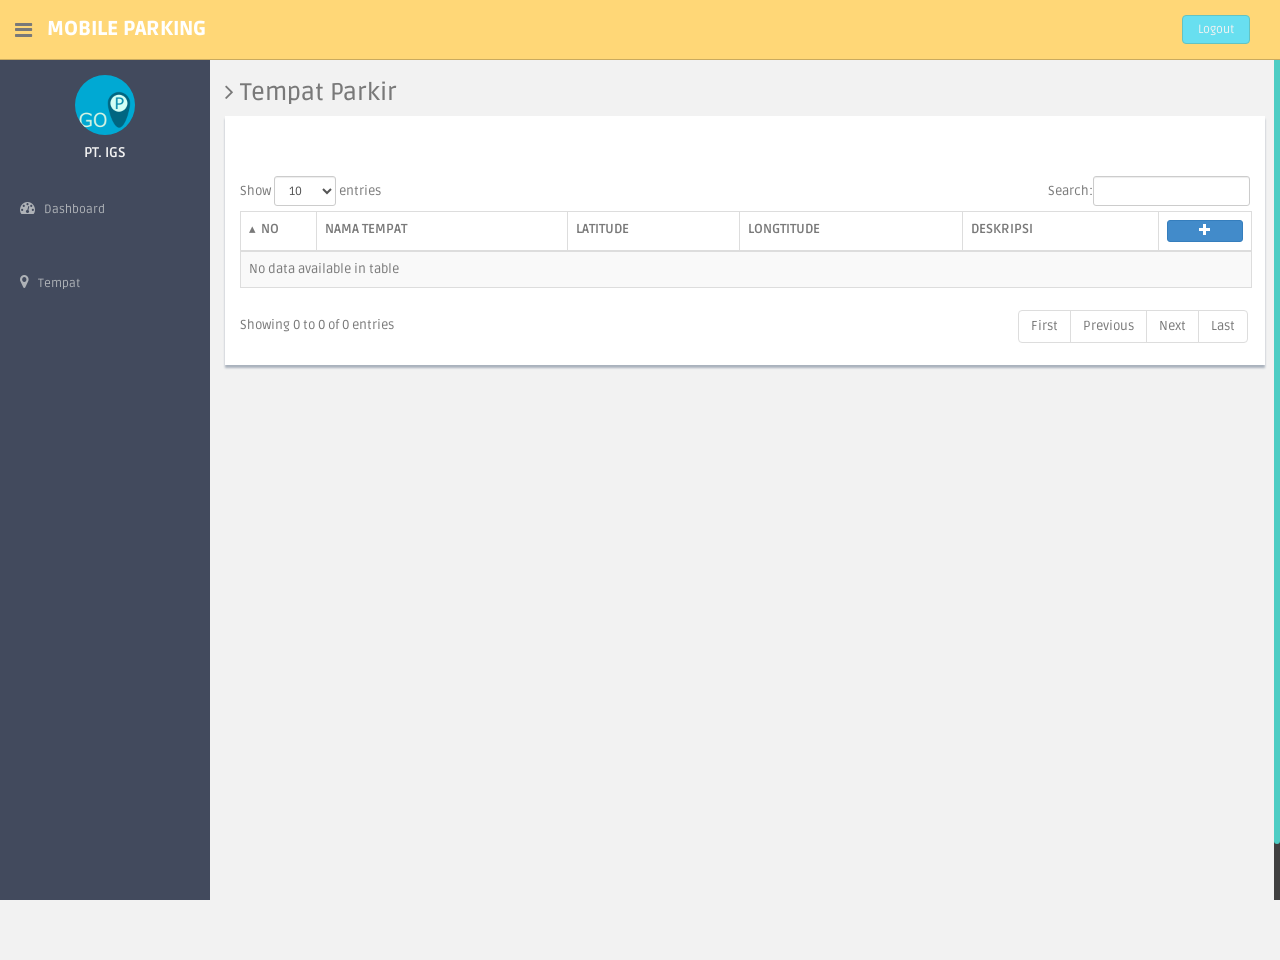
==== commit 2718e958: "DataTables" ====
--- a/index.html
+++ b/index.html
@@ -12,6 +12,7 @@
         <link href="assets/css/style.css" rel="stylesheet">
         <link href="assets/css/style-responsive.css" rel="stylesheet">
         <link href="components/sweetalert/dist/sweetalert.css" rel="stylesheet">
+        <link href="components/angular-datatables/dist/plugins/bootstrap/datatables.bootstrap.min.css" rel="stylesheet">
     </head>
 
     <body ng-app="mobile_parking">
@@ -46,13 +47,16 @@
         <script src="components/angular/angular-resource.min.js"></script>
         <script src="components/angular-animate/angular-animate.min.js"></script>
         <script src="assets/js/bootstrap.min.js"></script>
-        <script src="assets/js/jquery-ui-1.9.2.custom.min.js"></script>
-        <script src="assets/js/jquery.ui.touch-punch.min.js"></script>
+        <script src="components/DataTables/datatables.min.js"></script>
+        <script src="components/angular-datatables/dist/angular-datatables.min.js"></script>
+        <script src="components/angular-datatables/dist/plugins/bootstrap/angular-datatables.bootstrap.min.js"></script>
         
         <script src="scripts/app.js"></script>
         <script src="scripts/controllers/HomeControllers.js"></script>
         <script src="scripts/services/HomeServices.js"></script>
         
+        <script src="assets/js/jquery-ui-1.9.2.custom.min.js"></script>
+        <script src="assets/js/jquery.ui.touch-punch.min.js"></script>
         <script class="include" type="text/javascript" src="assets/js/jquery.dcjqaccordion.2.7.js"></script>
         <script src="assets/js/jquery.scrollTo.min.js"></script>
         <script src="assets/js/jquery.nicescroll.js" type="text/javascript"></script>
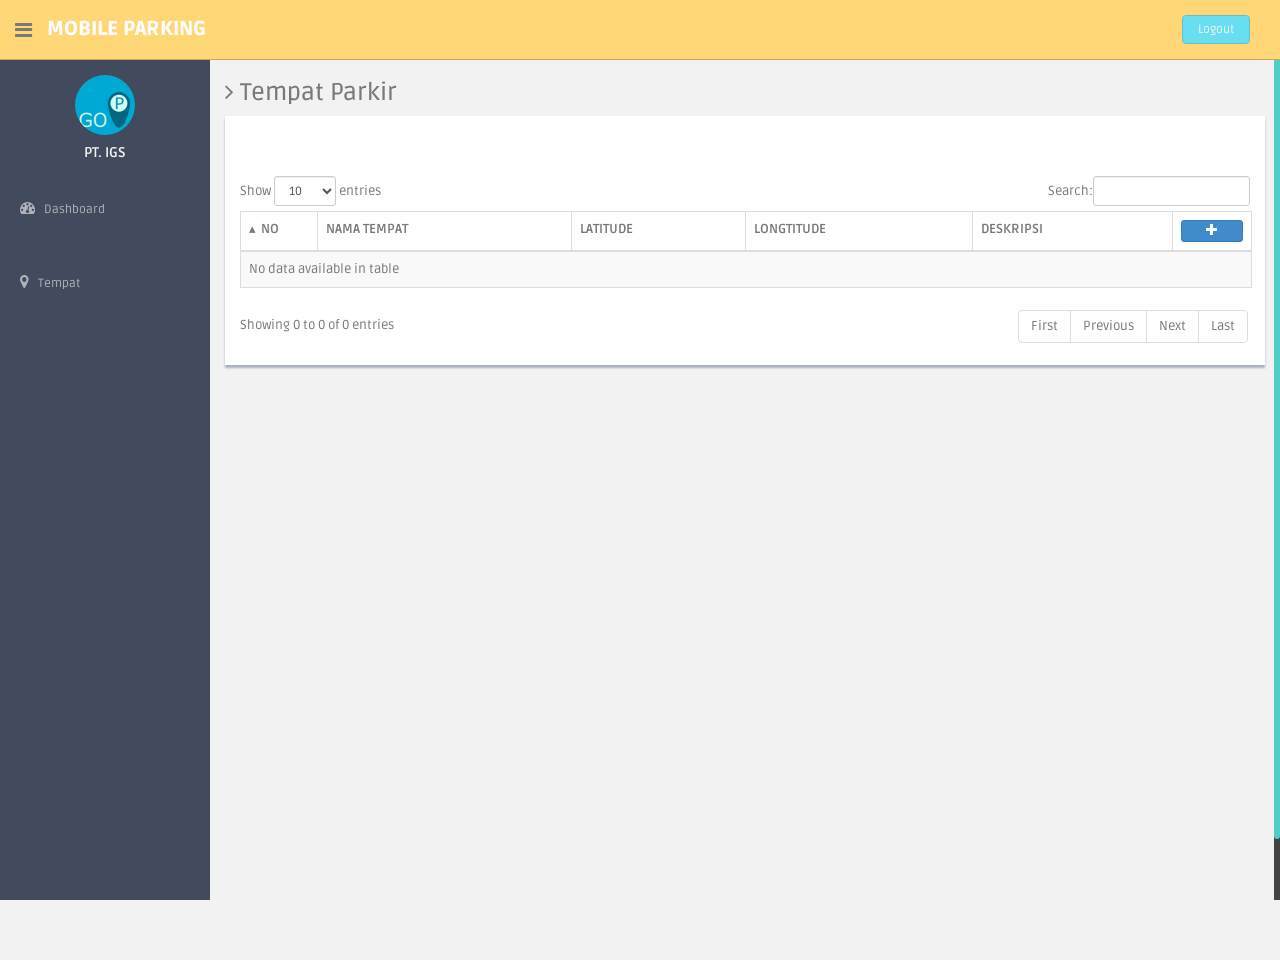
==== commit 91b71813: "Change Services" ====
--- a/index.html
+++ b/index.html
@@ -3,14 +3,36 @@
     <head>
         <meta charset="utf-8">
         <meta name="viewport" content="width=device-width, initial-scale=1.0">
-        <meta name="description" content="">
+        <meta name="description" content="Mobile Parking">
         <meta name="author" content="PT. IGS">
+        <meta http-equiv="refresh" content="30">
         <meta name="keyword" content="Mobile Parking, Mobile, Parking">
+
+        <link rel="apple-touch-icon" sizes="57x57" href="assets/favicon/apple-icon-57x57.png">
+        <link rel="apple-touch-icon" sizes="60x60" href="assets/favicon/apple-icon-60x60.png">
+        <link rel="apple-touch-icon" sizes="72x72" href="assets/favicon/apple-icon-72x72.png">
+        <link rel="apple-touch-icon" sizes="76x76" href="assets/favicon/apple-icon-76x76.png">
+        <link rel="apple-touch-icon" sizes="114x114" href="assets/favicon/apple-icon-114x114.png">
+        <link rel="apple-touch-icon" sizes="120x120" href="assets/favicon/apple-icon-120x120.png">
+        <link rel="apple-touch-icon" sizes="144x144" href="assets/favicon/apple-icon-144x144.png">
+        <link rel="apple-touch-icon" sizes="152x152" href="assets/favicon/apple-icon-152x152.png">
+        <link rel="apple-touch-icon" sizes="180x180" href="assets/favicon/apple-icon-180x180.png">
+        <link rel="icon" type="image/png" sizes="192x192"  href="assets/favicon/android-icon-192x192.png">
+        <link rel="icon" type="image/png" sizes="32x32" href="assets/favicon/favicon-32x32.png">
+        <link rel="icon" type="image/png" sizes="96x96" href="assets/favicon/favicon-96x96.png">
+        <link rel="icon" type="image/png" sizes="16x16" href="assets/favicon/favicon-16x16.png">
+        <link rel="manifest" href="assets/favicon/manifest.json">
+        <meta name="msapplication-TileColor" content="#ffffff">
+        <meta name="msapplication-TileImage" content="assets/favicon/ms-icon-144x144.png">
+        <meta name="theme-color" content="#ffffff">
+
         <title>Mobile Parking</title>
+
         <link href="assets/css/bootstrap.css" rel="stylesheet">
         <link href="assets/font-awesome/css/font-awesome.css" rel="stylesheet" />
         <link href="assets/css/style.css" rel="stylesheet">
         <link href="assets/css/style-responsive.css" rel="stylesheet">
+        <link href="assets/js/gritter/css/jquery.gritter.css" rel="stylesheet">
         <link href="components/sweetalert/dist/sweetalert.css" rel="stylesheet">
         <link href="components/angular-datatables/dist/plugins/bootstrap/datatables.bootstrap.min.css" rel="stylesheet">
     </head>
@@ -31,7 +53,7 @@
             <!--main content start-->
             <section id="main-content">
                 <section class="wrapper site-min-height" ui-view="">
-                    
+
                 </section><! --/wrapper -->
             </section><!-- /MAIN CONTENT -->
 
@@ -50,16 +72,18 @@
         <script src="components/DataTables/datatables.min.js"></script>
         <script src="components/angular-datatables/dist/angular-datatables.min.js"></script>
         <script src="components/angular-datatables/dist/plugins/bootstrap/angular-datatables.bootstrap.min.js"></script>
-        
+
         <script src="scripts/app.js"></script>
         <script src="scripts/controllers/HomeControllers.js"></script>
         <script src="scripts/services/HomeServices.js"></script>
-        
+
         <script src="assets/js/jquery-ui-1.9.2.custom.min.js"></script>
         <script src="assets/js/jquery.ui.touch-punch.min.js"></script>
         <script class="include" type="text/javascript" src="assets/js/jquery.dcjqaccordion.2.7.js"></script>
         <script src="assets/js/jquery.scrollTo.min.js"></script>
         <script src="assets/js/jquery.nicescroll.js" type="text/javascript"></script>
         <script src="assets/js/common-scripts.js"></script>
+        <script src="assets/js/gritter/js/jquery.gritter.js"></script>
+        <!--<script src="assets/js/gritter-conf.js"></script>-->
     </body>
 </html>
